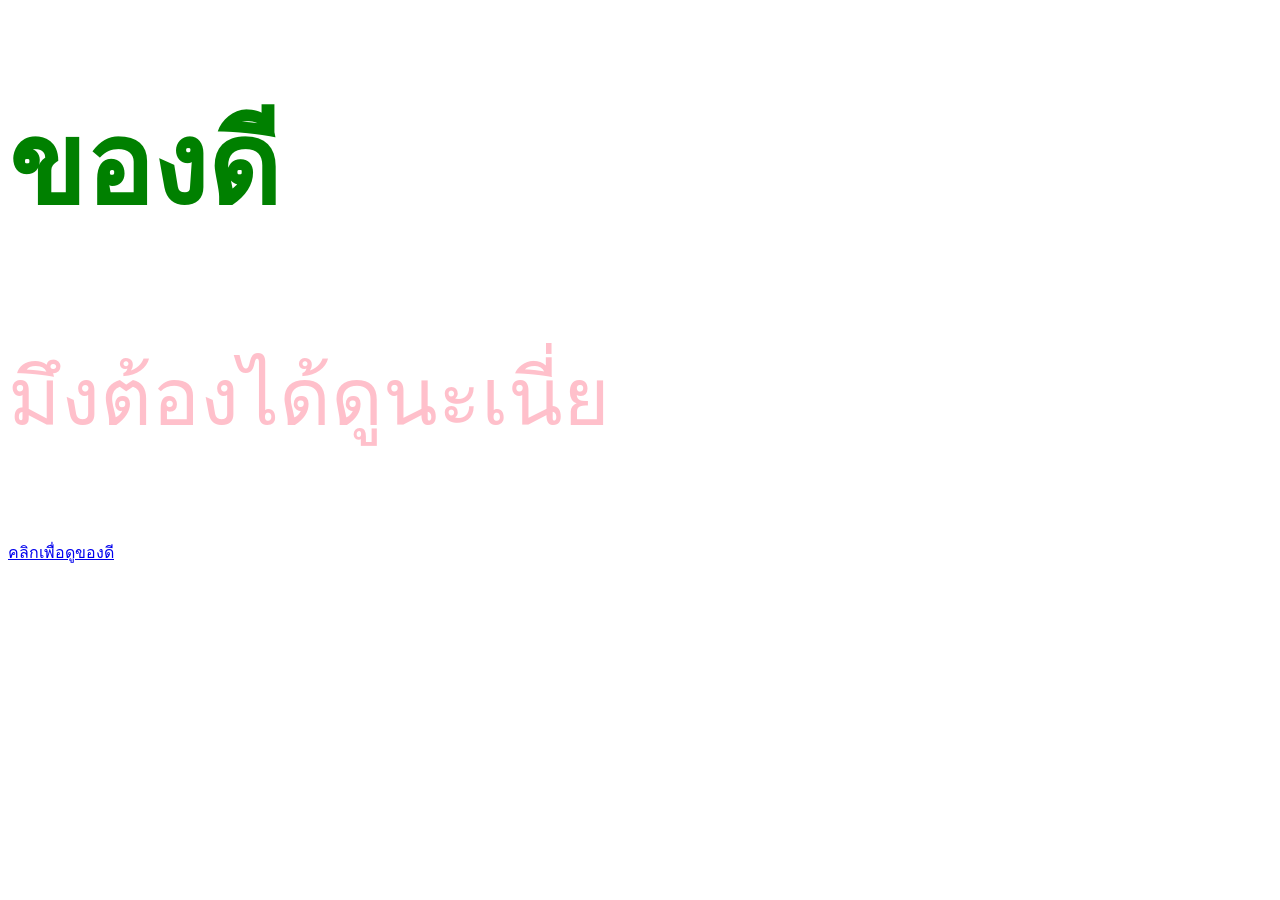
==== index.html @ 65cf85e7 "Add files via upload" ====
<!DOCTYPE html>
<html lang="en">
<head>
    <meta charset="UTF-8">
    <meta name="viewport" content="width=device-width, initial-scale=1.0">
    <link rel="stylesheet" href="style.css">
    <title>ของดี</title>
</head>
<body>
    <h1>ของดี</h1>
    <p>มึงต้องได้ดูนะเนี่ย</p>
    <a href="https://www.youtube.com/watch?v=dQw4w9WgXcQ" target="_blank">คลิกเพื่อดูของดี</a>
</body>
</html>
---- style.css ----
h1 {
    color: green;
    font-size: 7em;
}
p {
    color: pink;
    font-size: 5em;
}
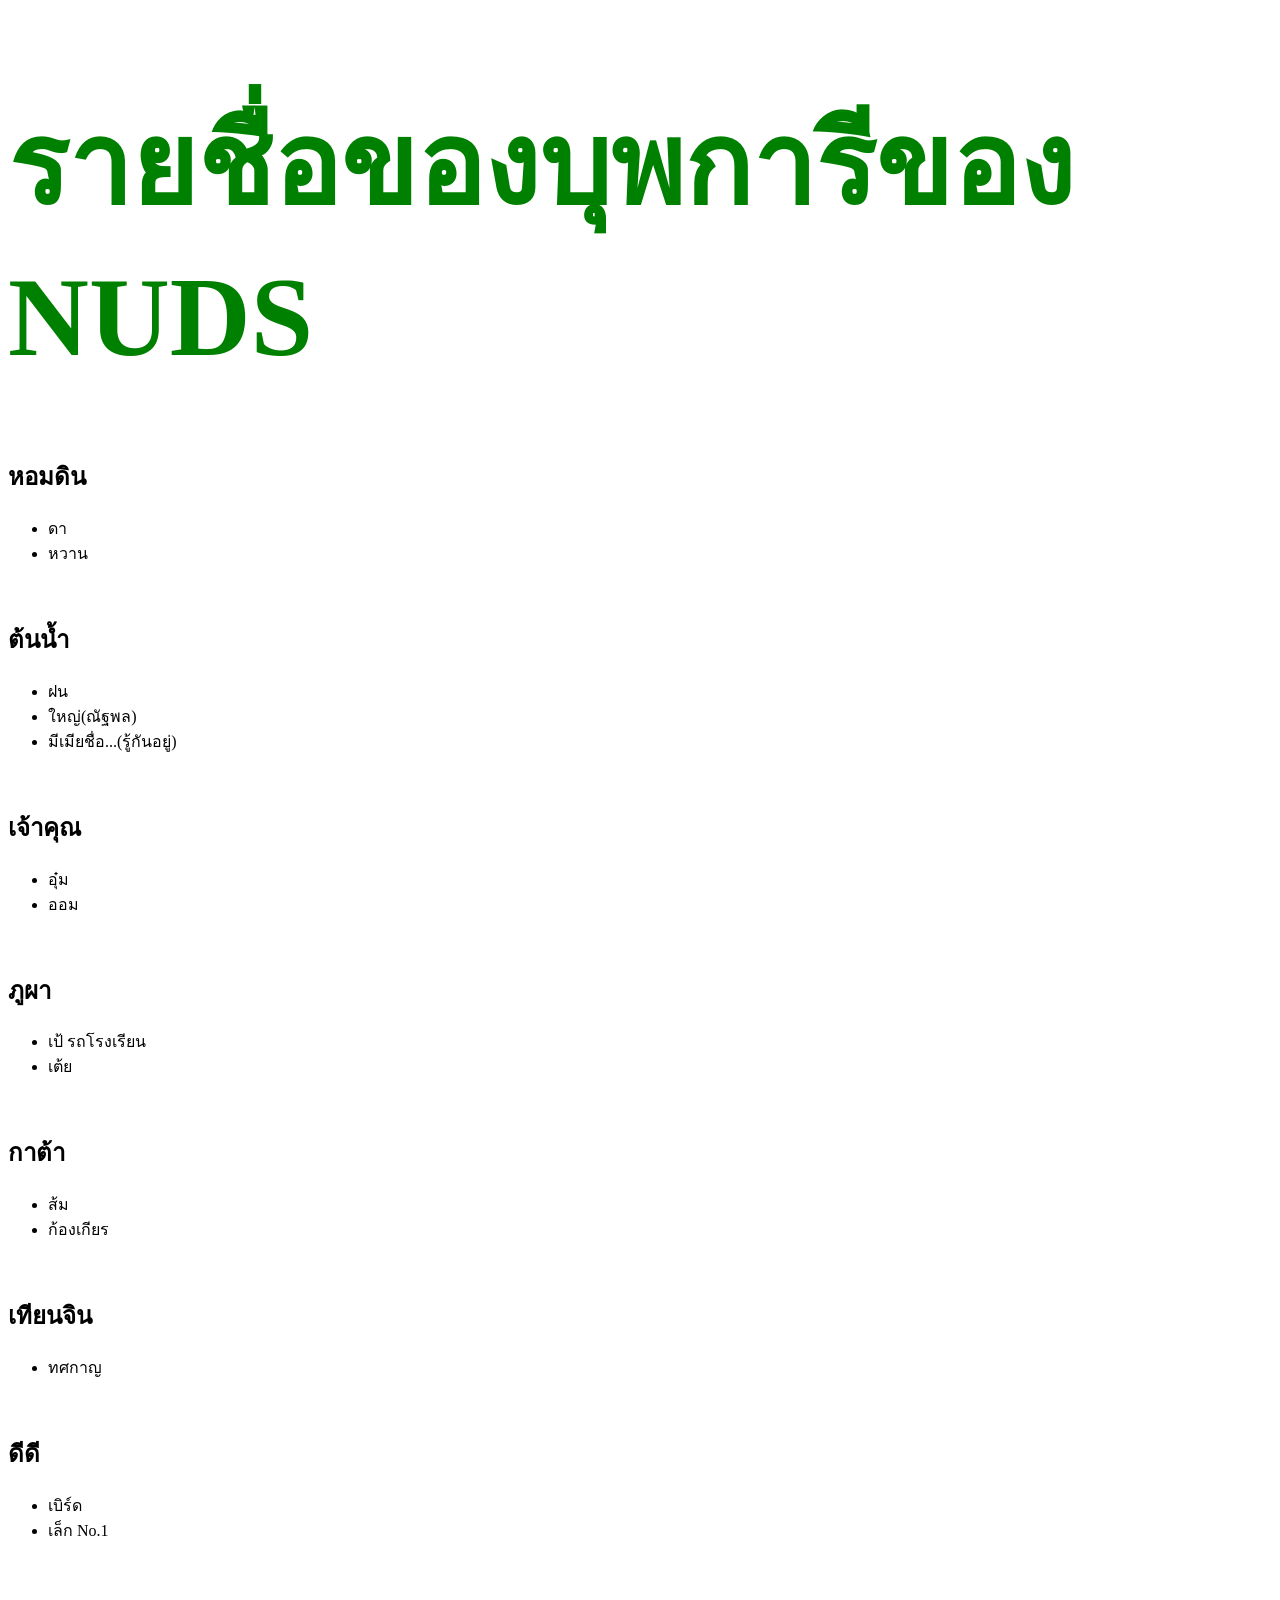
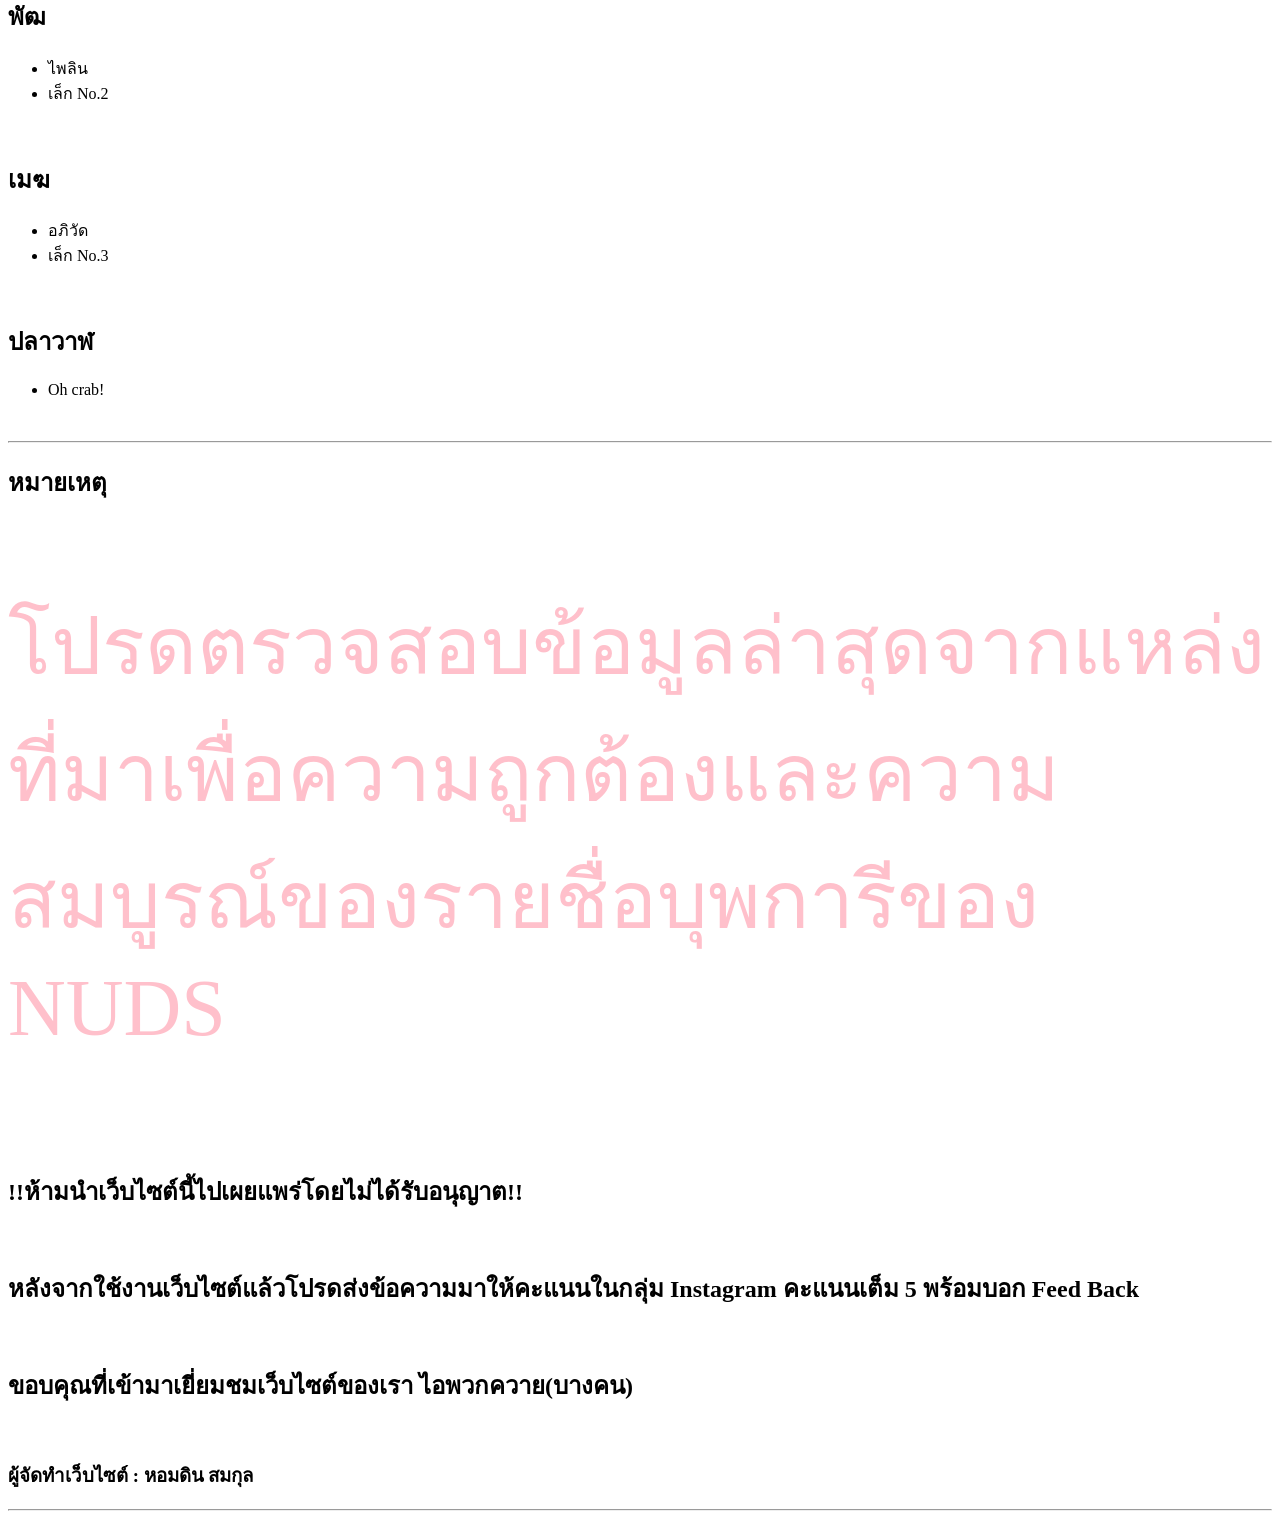
==== commit 2432fc7d: "Parant's names Web by Homdin 2" ====
--- a/index.html
+++ b/index.html
@@ -3,12 +3,158 @@
 <head>
     <meta charset="UTF-8">
     <meta name="viewport" content="width=device-width, initial-scale=1.0">
+    <!-- Stylesheet -->
     <link rel="stylesheet" href="style.css">
-    <title>ของดี</title>
+    <title>รายชื่อบุพการี</title>
 </head>
-<body>
-    <h1>ของดี</h1>
-    <p>มึงต้องได้ดูนะเนี่ย</p>
-    <a href="https://www.youtube.com/watch?v=dQw4w9WgXcQ" target="_blank">คลิกเพื่อดูของดี</a>
-</body>
+    <body>
+    
+        <h1>รายชื่อของบุพการีของ NUDS</h1>
+
+        <h2>หอมดิน</h2>
+        <ul>
+            <li>ดา</li>
+            <li>หวาน</li>
+        </ul>
+        <br/>
+
+        <h2>ต้นน้ำ</h2>
+        <ul>
+            <li>ฝน</li>
+            <li>ใหญ่(ณัฐพล)</li>
+            <li>มีเมียชื่อ...(รู้กันอยู่)</li>
+        </ul>
+        <br/>
+
+        <h2>เจ้าคุณ</h2>
+        <ul>
+            <li>อุ๋ม</li>
+            <li>ออม</li>
+        </ul>
+        <br/>
+
+        <h2>ภูผา</h2>
+        <ul>
+            <li>เป้ รถโรงเรียน</li>
+            <li>เต้ย</li>
+        </ul>
+        <br/>
+
+        <h2>กาต้า</h2>
+        <ul>
+            <li>ส้ม</li>
+            <li>ก้องเกียร</li>
+        </ul>
+        <br/>
+
+        <h2>เทียนจิน</h2>
+        <ul>
+            <li>ทศกาญ</li>
+        </ul>
+        <br/>
+
+        <h2>ดีดี</h2>
+        <ul>
+            <li>เบิร์ด</li>
+            <li>เล็ก No.1</li>
+        </ul>
+        <br/>
+
+        <h2>พัฒ</h2>
+        <ul>
+            <li>ไพลิน</li>
+            <li>เล็ก No.2</li>
+        </ul>
+        <br/>
+
+        <h2>เมฆ</h2>
+        <ul>
+            <li>อภิวัด</li>
+            <li>เล็ก No.3</li>
+        </ul>
+        <br/>
+
+        <h2>ปลาวาฬ</h2>
+        <ul>
+            <li>Oh crab!</li>
+        </ul>
+        <br/>
+
+        <hr/>
+
+        <h2>หมายเหตุ</h2>
+        <p>โปรดตรวจสอบข้อมูลล่าสุดจากแหล่งที่มาเพื่อความถูกต้องและความสมบูรณ์ของรายชื่อบุพการีของ NUDS</p>
+        <br/>
+        <h2>!!ห้ามนำเว็บไซต์นี้ไปเผยแพร่โดยไม่ได้รับอนุญาต!!</h2>
+        <br/>
+        <h2>หลังจากใช้งานเว็บไซต์แล้วโปรดส่งข้อความมาให้คะแนนในกลุ่ม Instagram คะแนนเต็ม 5 พร้อมบอก Feed Back</h2>
+        <br/>
+        <h2>ขอบคุณที่เข้ามาเยี่ยมชมเว็บไซต์ของเรา ไอพวกควาย(บางคน)</h2>
+        <br/>
+        <h3>ผู้จัดทำเว็บไซต์ : หอมดิน สมกุล</h3>
+
+
+
+        <!-- Text Formatting -->
+    <!--<b>Bold Text</b>
+    <strong>Strong Text</strong>
+    <i>Italic Text</i>
+    <em>Emphasized Text</em>
+    <mark>Marked Text</mark>
+    <small>Small Text</small>
+    <del>Deleted Text</del>
+    <ins>Inserted Text</ins>
+    <sub>Subscript Text</sub>
+    <sup>Superscript Text</sup>
+
+    <form action="">
+        <label for="fristname">Frist name :</label>
+        <input type="text" fristName="fristname" placeholder="Enter your Frist Name"> 
+            <br/>
+            <br/>
+        <label for="lastname">Last name :</label>
+        <input type="text" lastName="lastname" placeholder="Enter your Last name"> 
+            <br/>
+            <br/>
+        <label for="email">Email :</label>
+        <input type="email" Email="Email" placeholder="Enter your Email">
+            <br/>
+            <br/>
+        <input type="button" value="Click for Rain">-->
+
+        <!-- Input Types 
+        <input type="button">
+        <input type="checkbox">
+        <input type="color">
+        <input type="date">
+        <input type="datetime-local">
+        <input type="email">
+        <input type="file">
+        <input type="hidden">
+        <input type="image">
+        <input type="month" value="your mom died">
+        <input type="number">
+        <input type="password">
+        <input type="radio">
+        <input type="radio">
+        <input type="radio">
+        <input type="radio">
+        <input type="radio">
+        <input type="radio">
+        <input type="radio">
+        <input type="radio">
+        <input type="range">
+        <input type="reset" value="กดพ่องตาย">
+        <input type="search">
+        <input type="submit">
+        <input type="tel">
+        <input type="text">
+        <input type="time">
+        <input type="url">
+        <input type="week"> <br/>-->
+
+        <hr/>
+    </form>
+
+    </body>
 </html>
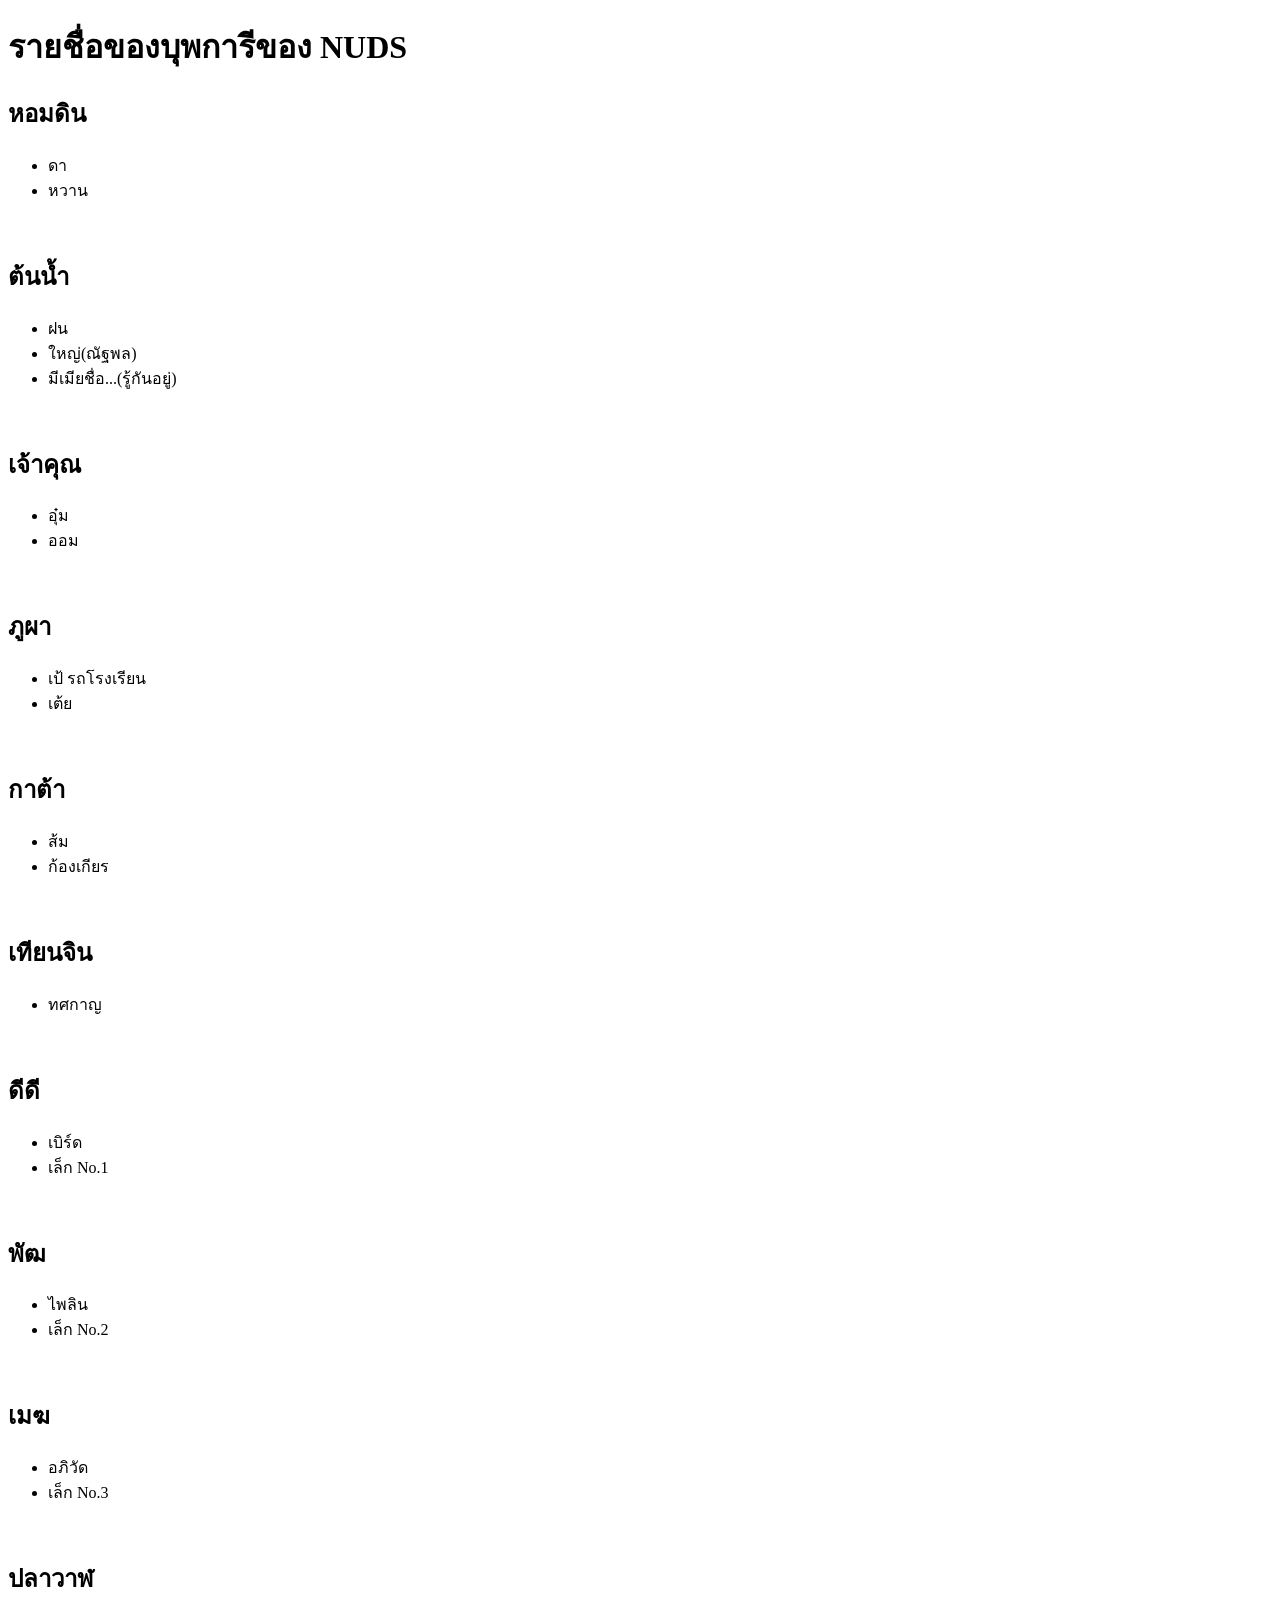
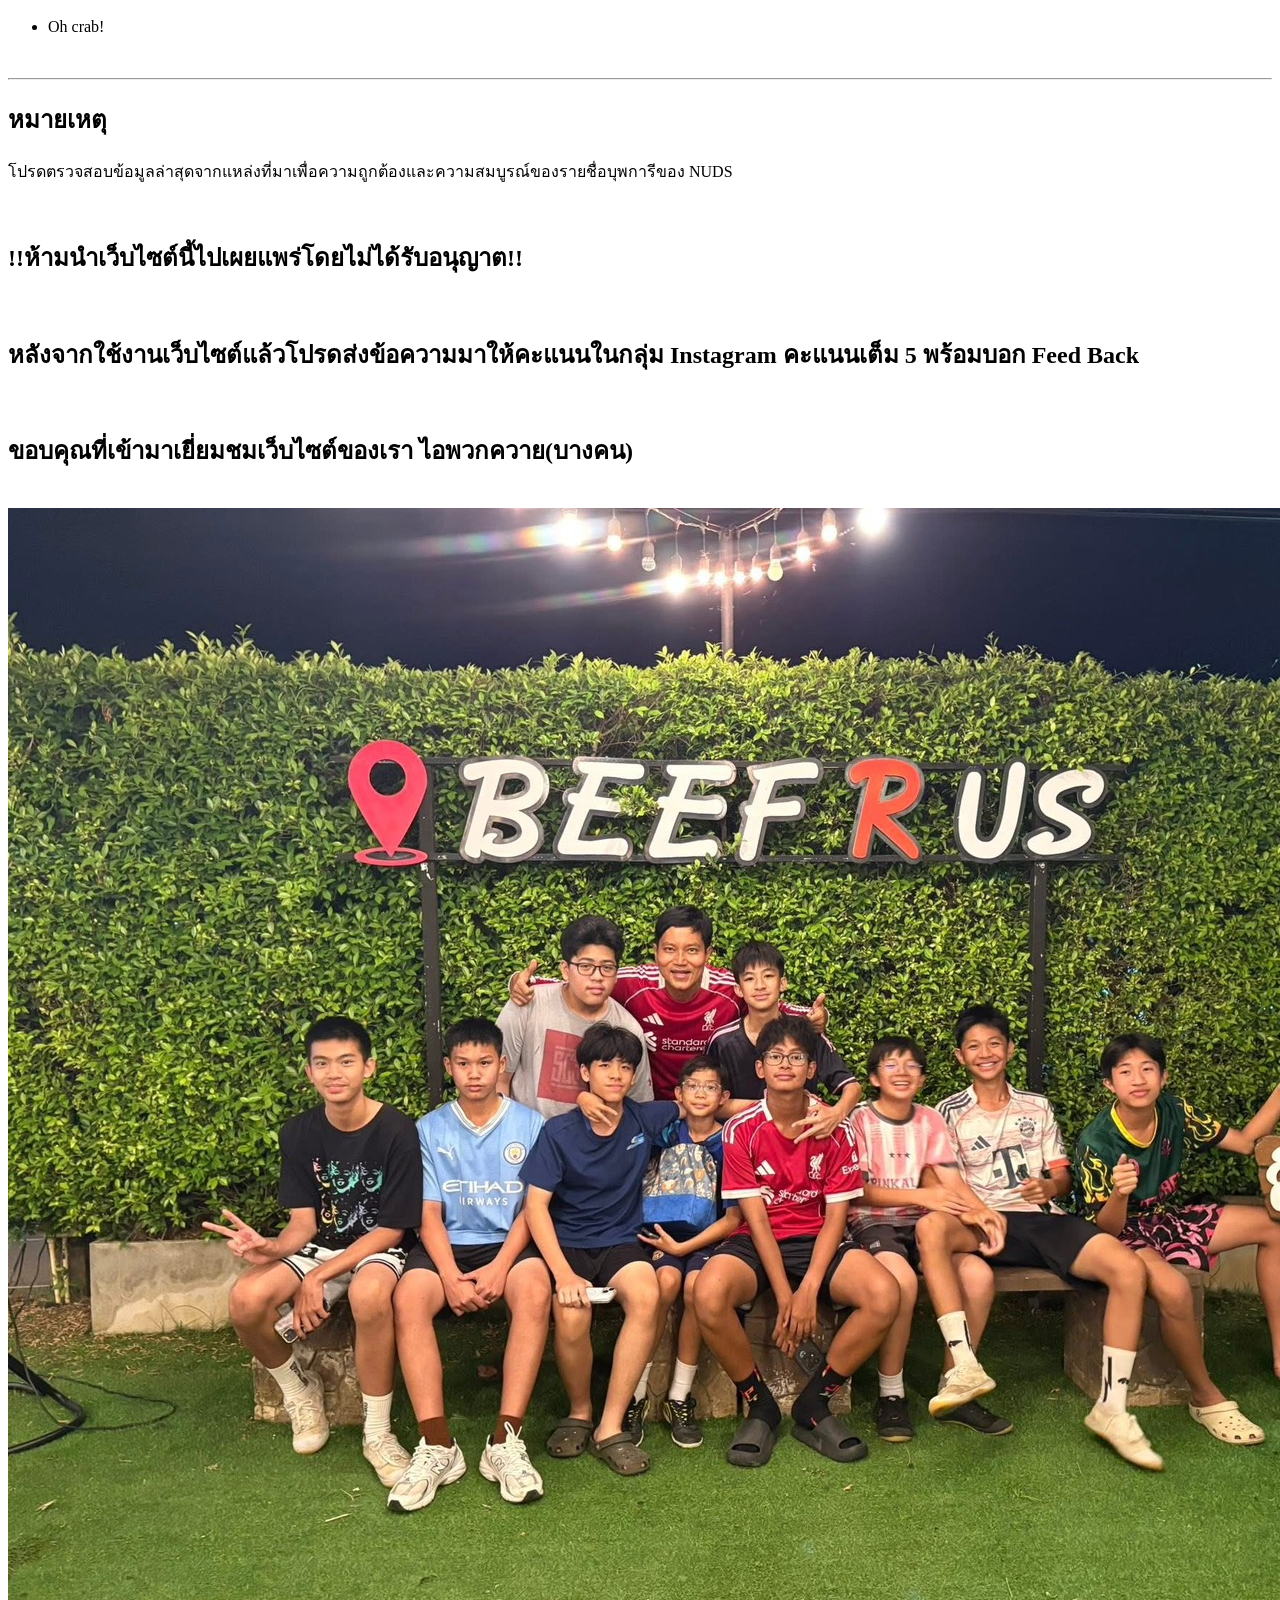
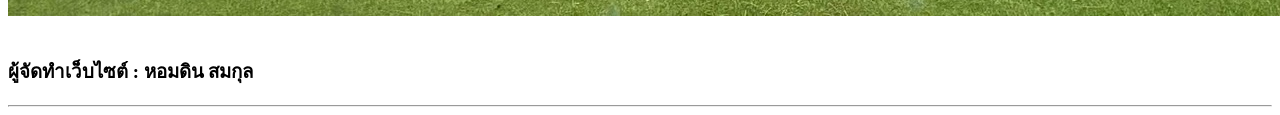
==== commit cf64ea39: "Add Photo" ====
--- a/index.html
+++ b/index.html
@@ -91,6 +91,10 @@
         <br/>
         <h2>ขอบคุณที่เข้ามาเยี่ยมชมเว็บไซต์ของเรา ไอพวกควาย(บางคน)</h2>
         <br/>
+        <img src="img/2770.jpg" alt="">
+        <br/>
+        <br/>
+
         <h3>ผู้จัดทำเว็บไซต์ : หอมดิน สมกุล</h3>
 
 
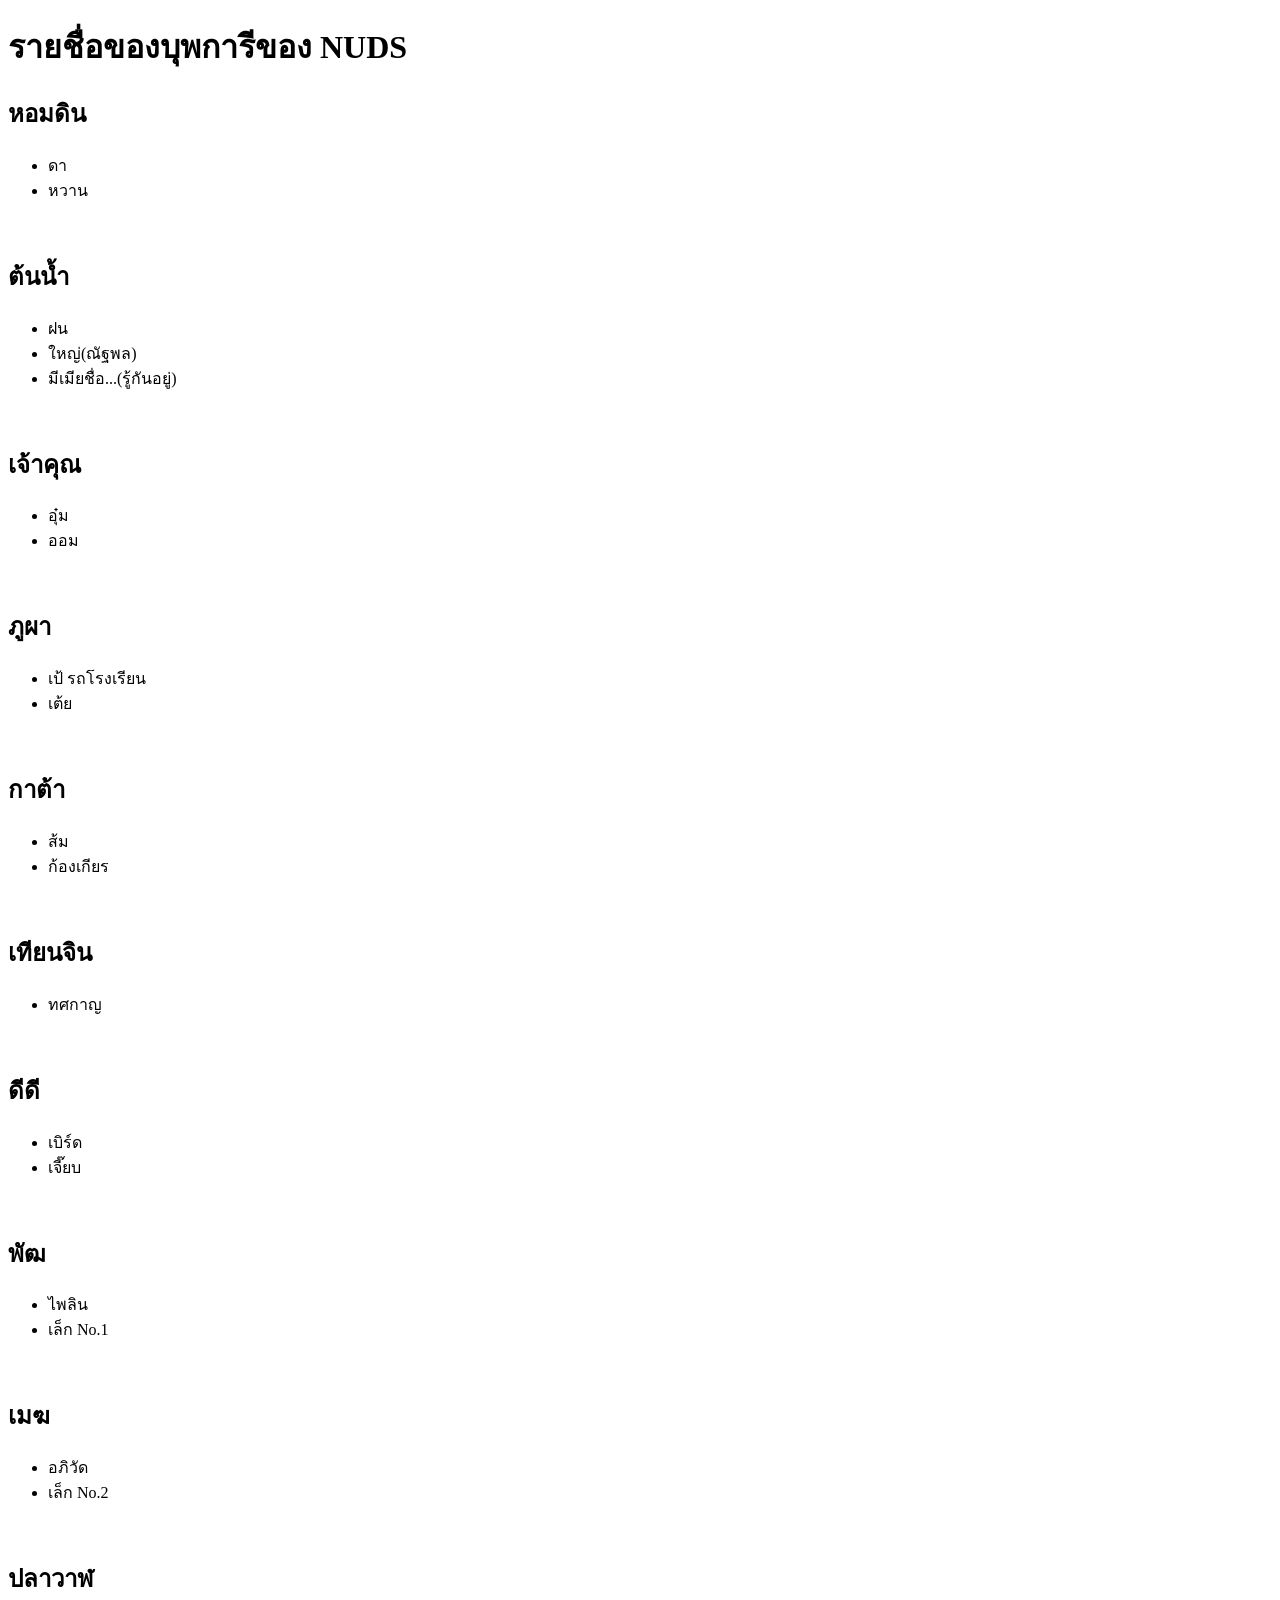
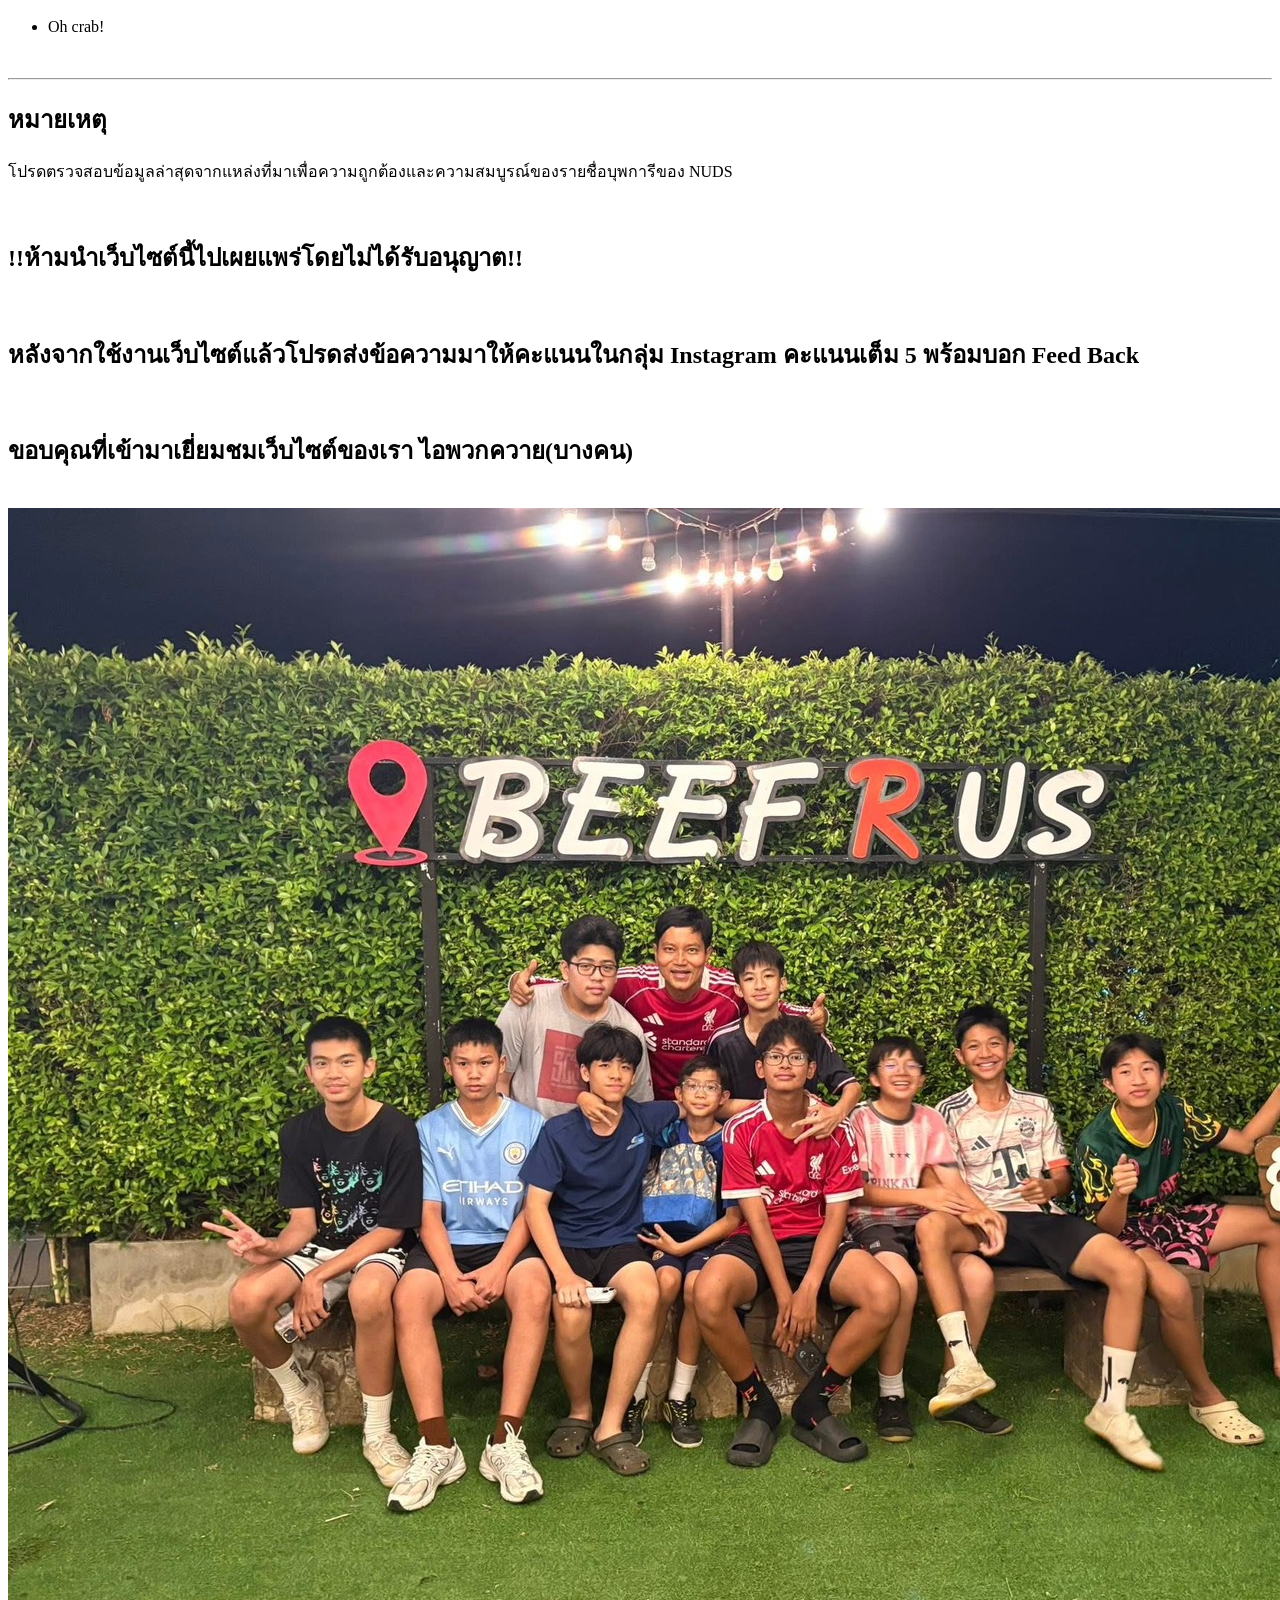
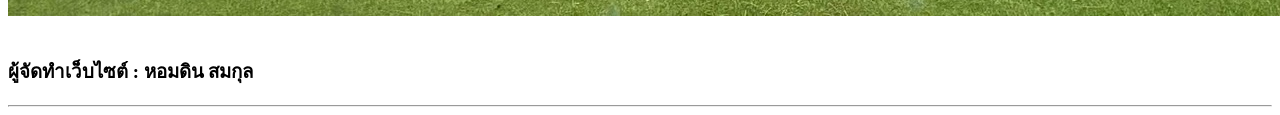
==== commit cfe594e1: "Update Name" ====
--- a/index.html
+++ b/index.html
@@ -56,21 +56,21 @@
         <h2>ดีดี</h2>
         <ul>
             <li>เบิร์ด</li>
-            <li>เล็ก No.1</li>
+            <li>เจี๊ยบ</li>
         </ul>
         <br/>
 
         <h2>พัฒ</h2>
         <ul>
             <li>ไพลิน</li>
-            <li>เล็ก No.2</li>
+            <li>เล็ก No.1</li>
         </ul>
         <br/>
 
         <h2>เมฆ</h2>
         <ul>
             <li>อภิวัด</li>
-            <li>เล็ก No.3</li>
+            <li>เล็ก No.2</li>
         </ul>
         <br/>
 
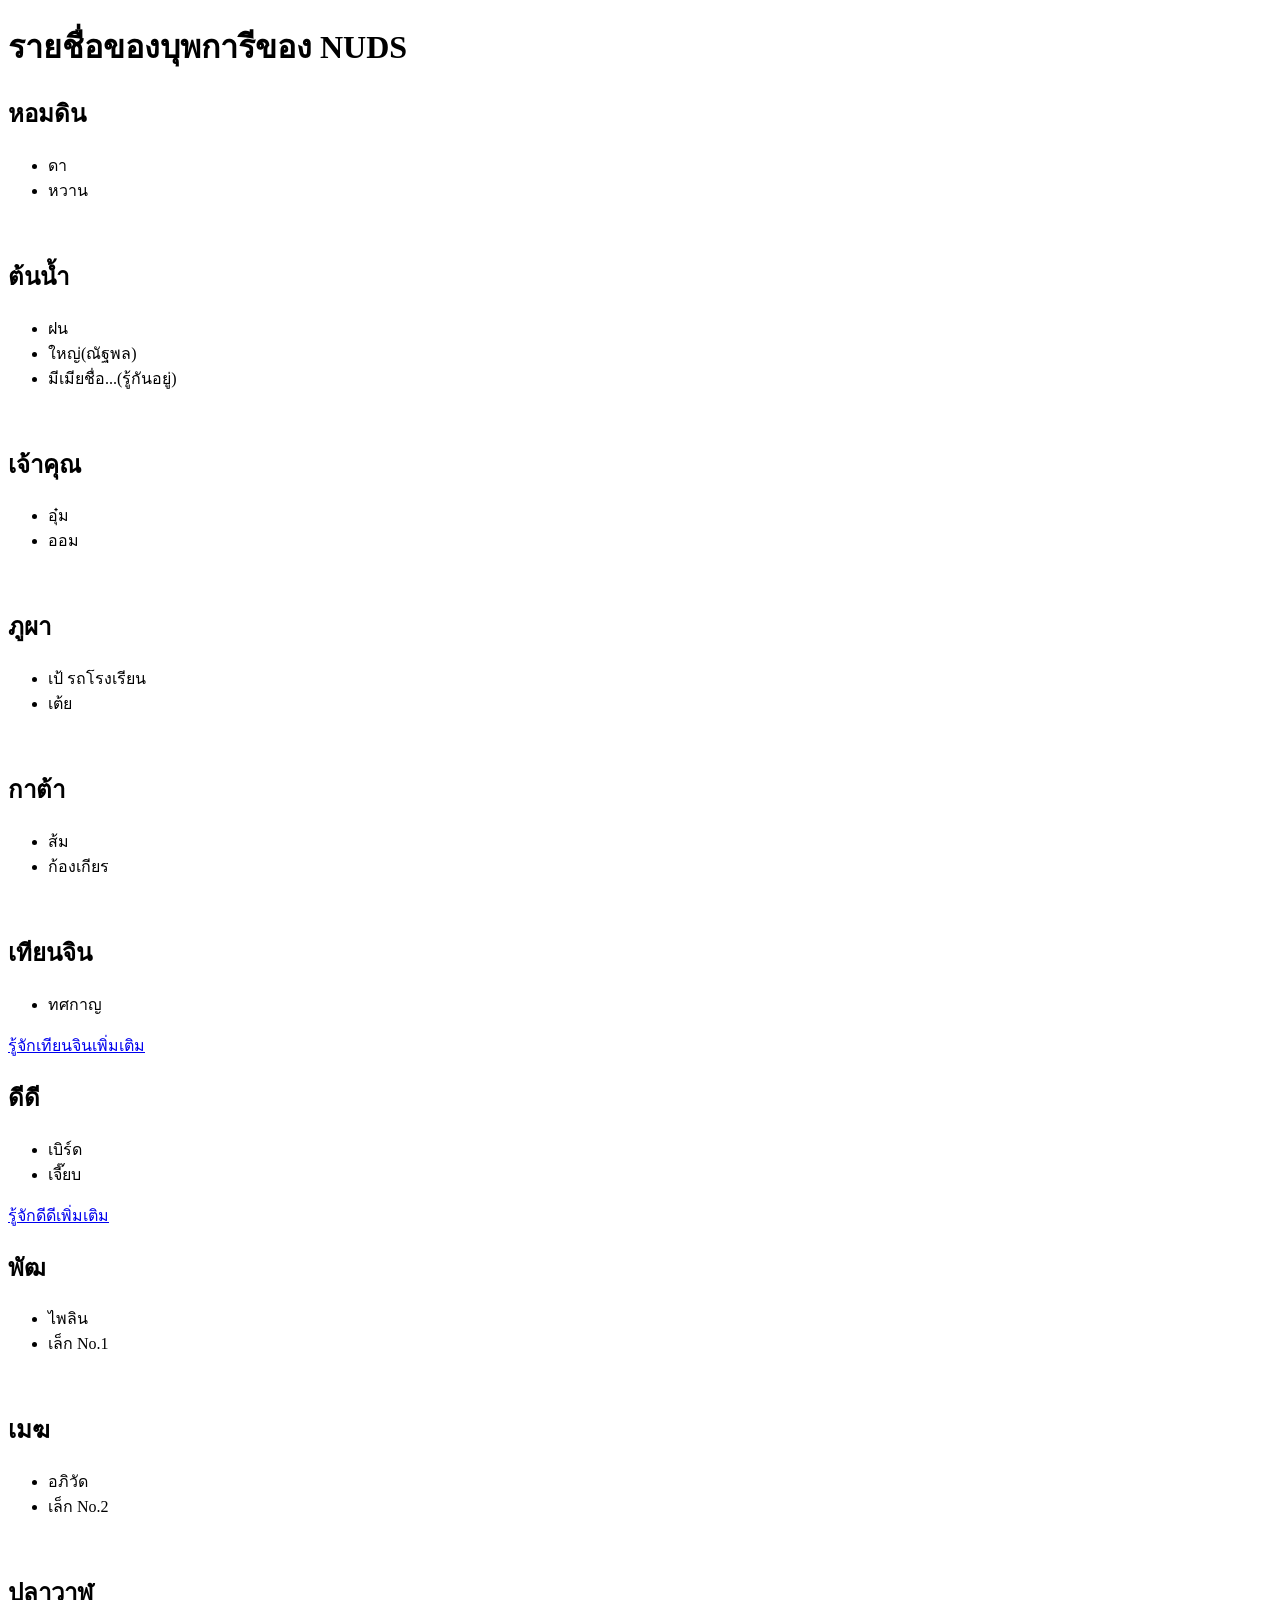
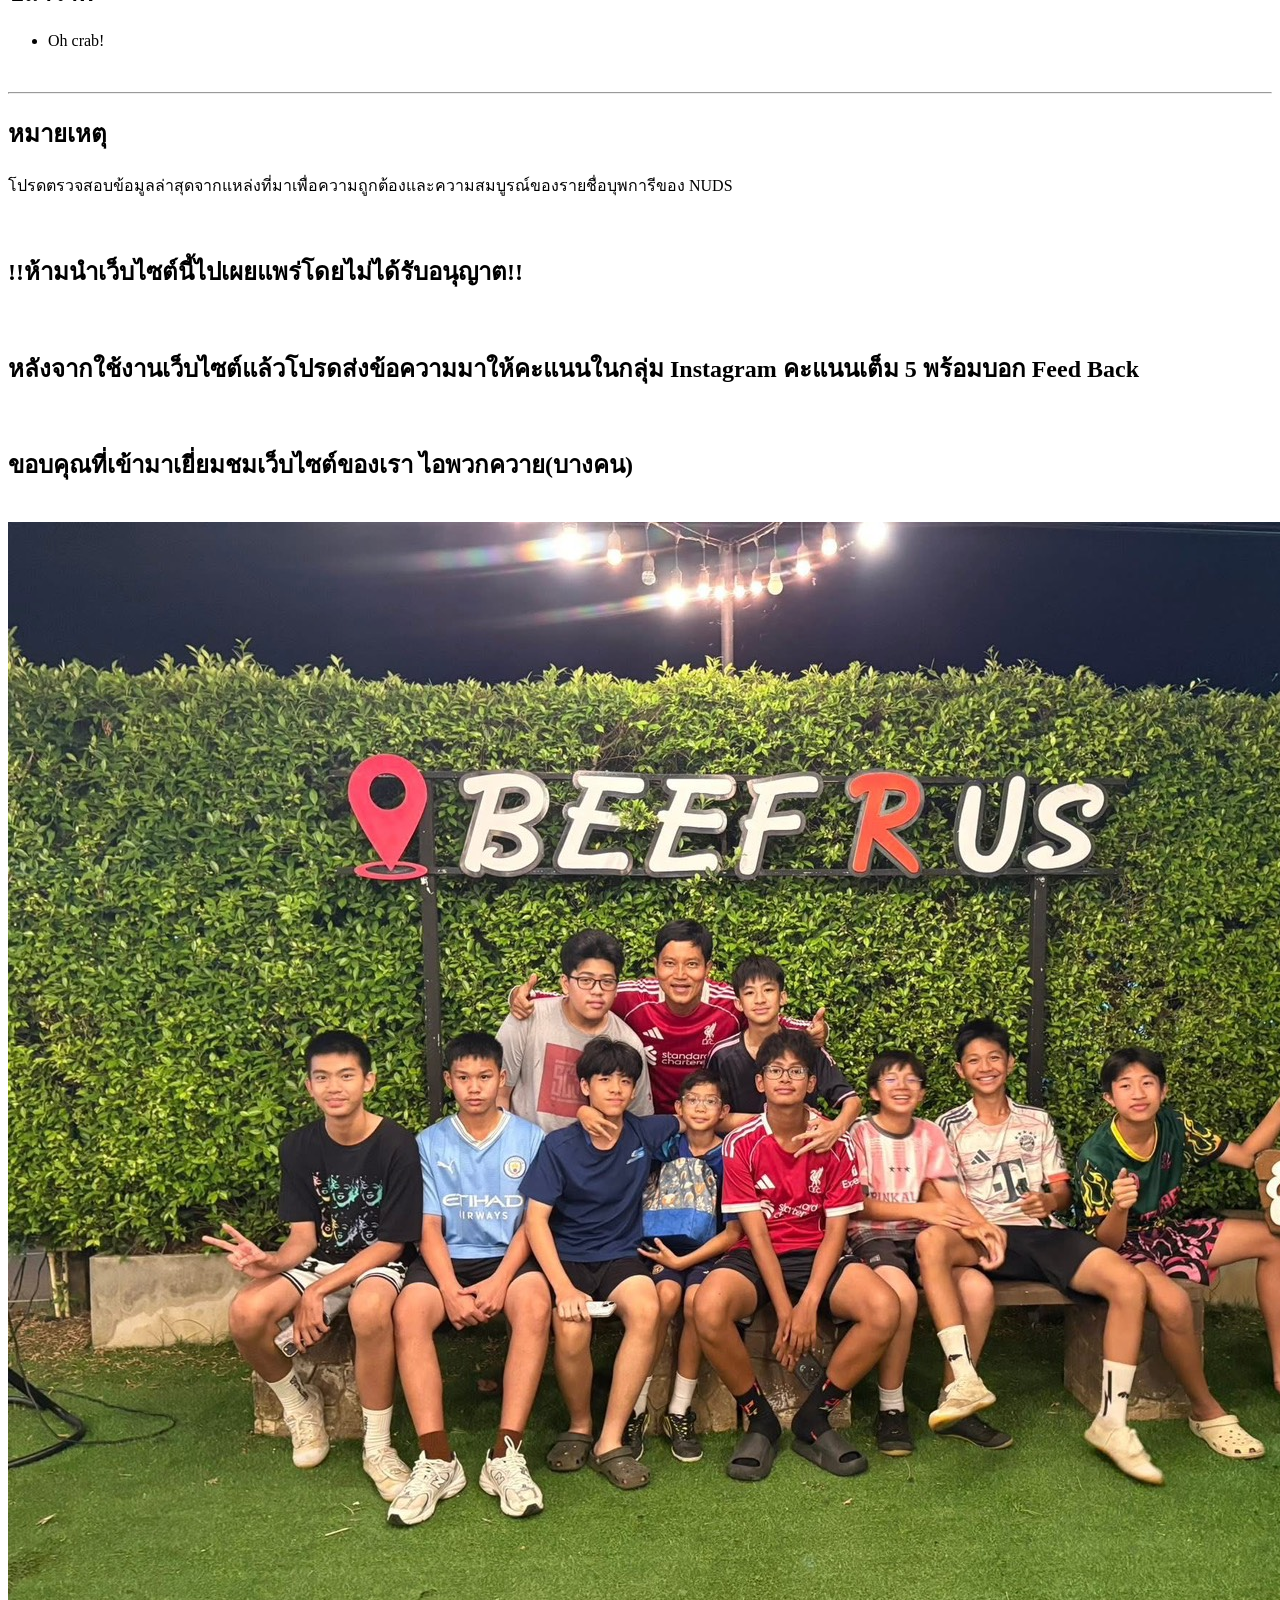
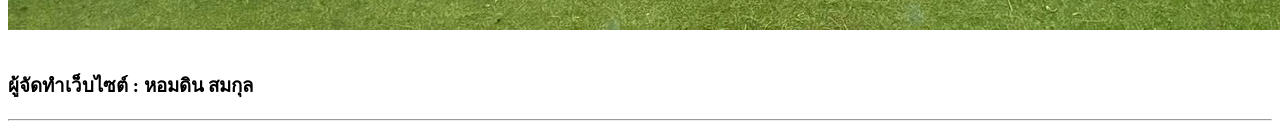
==== commit eedb3e07: "Web with dd and tian information" ====
--- a/index.html
+++ b/index.html
@@ -51,6 +51,7 @@
         <ul>
             <li>ทศกาญ</li>
         </ul>
+        <a href="./Tianjin.html">รู้จักเทียนจินเพิ่มเติม</a>
         <br/>
 
         <h2>ดีดี</h2>
@@ -58,6 +59,7 @@
             <li>เบิร์ด</li>
             <li>เจี๊ยบ</li>
         </ul>
+        <a href="./deedee.html">รู้จักดีดีเพิ่มเติม</a>
         <br/>
 
         <h2>พัฒ</h2>
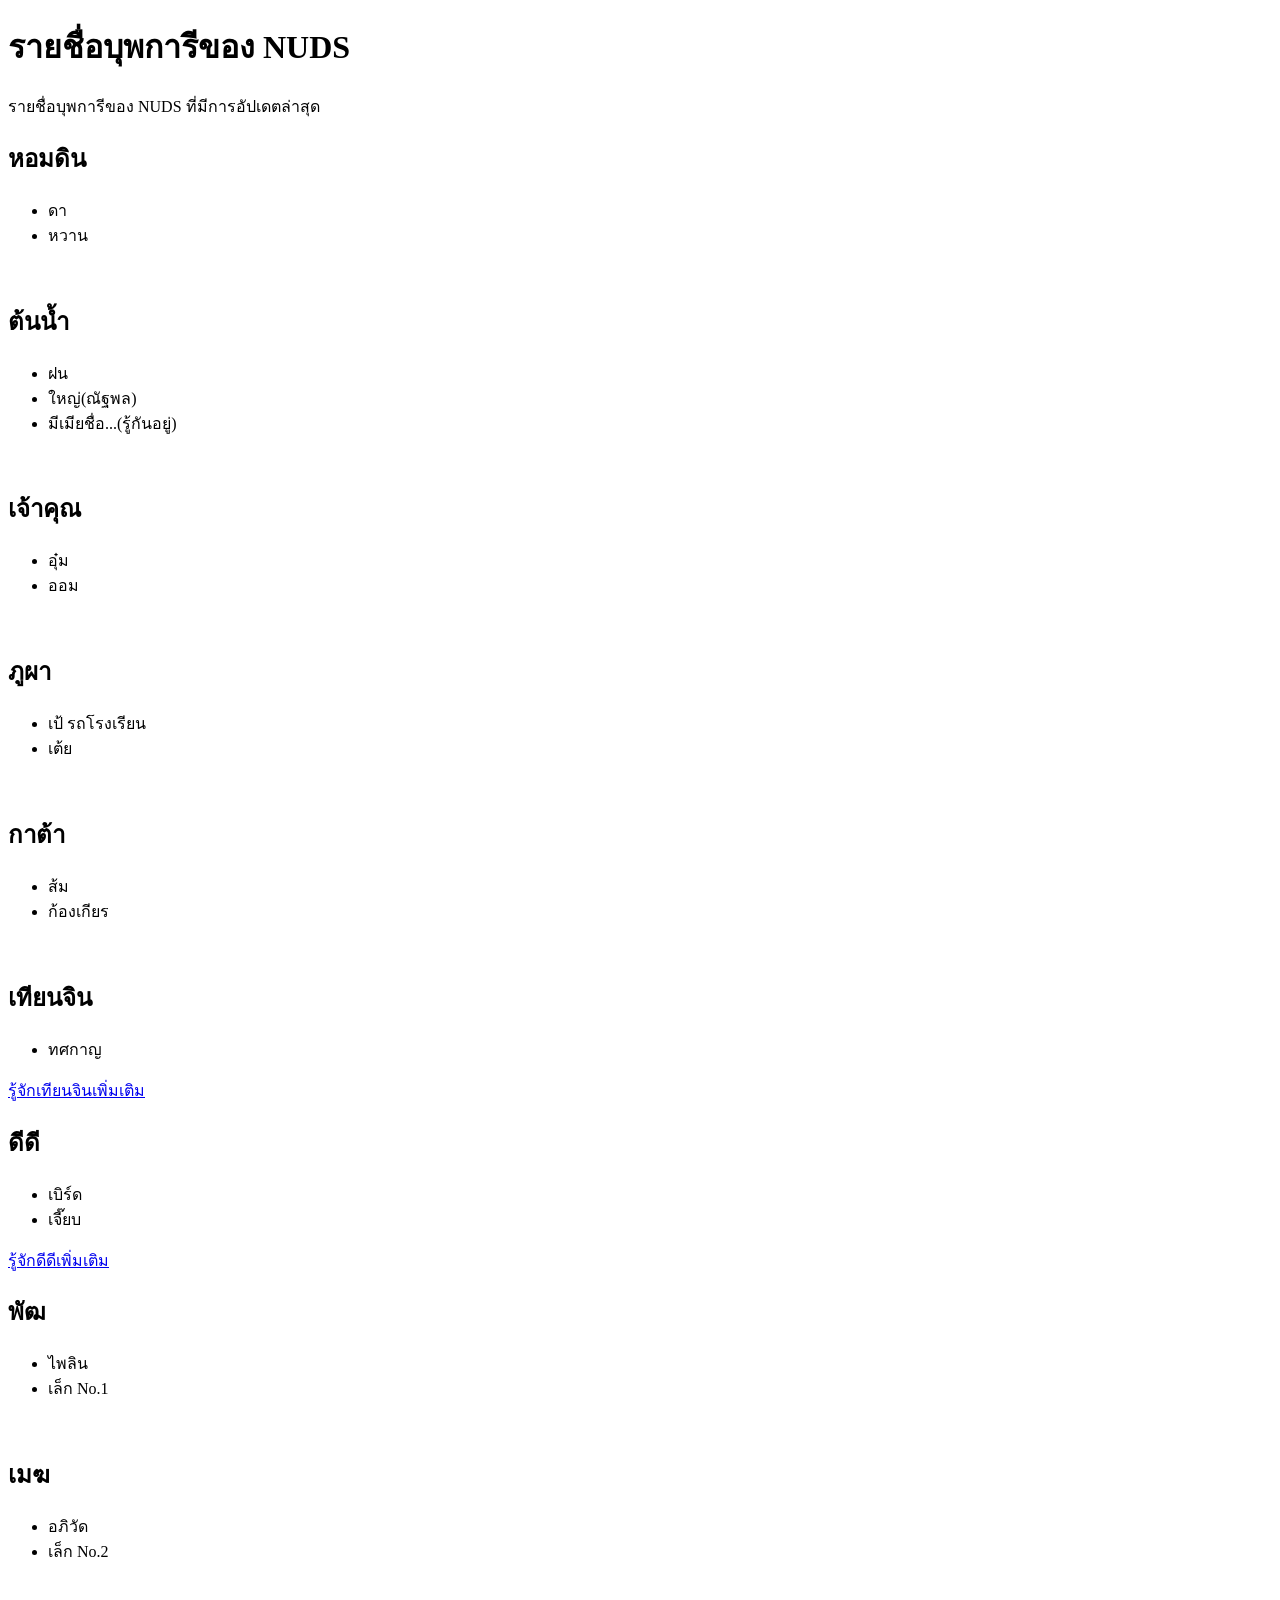
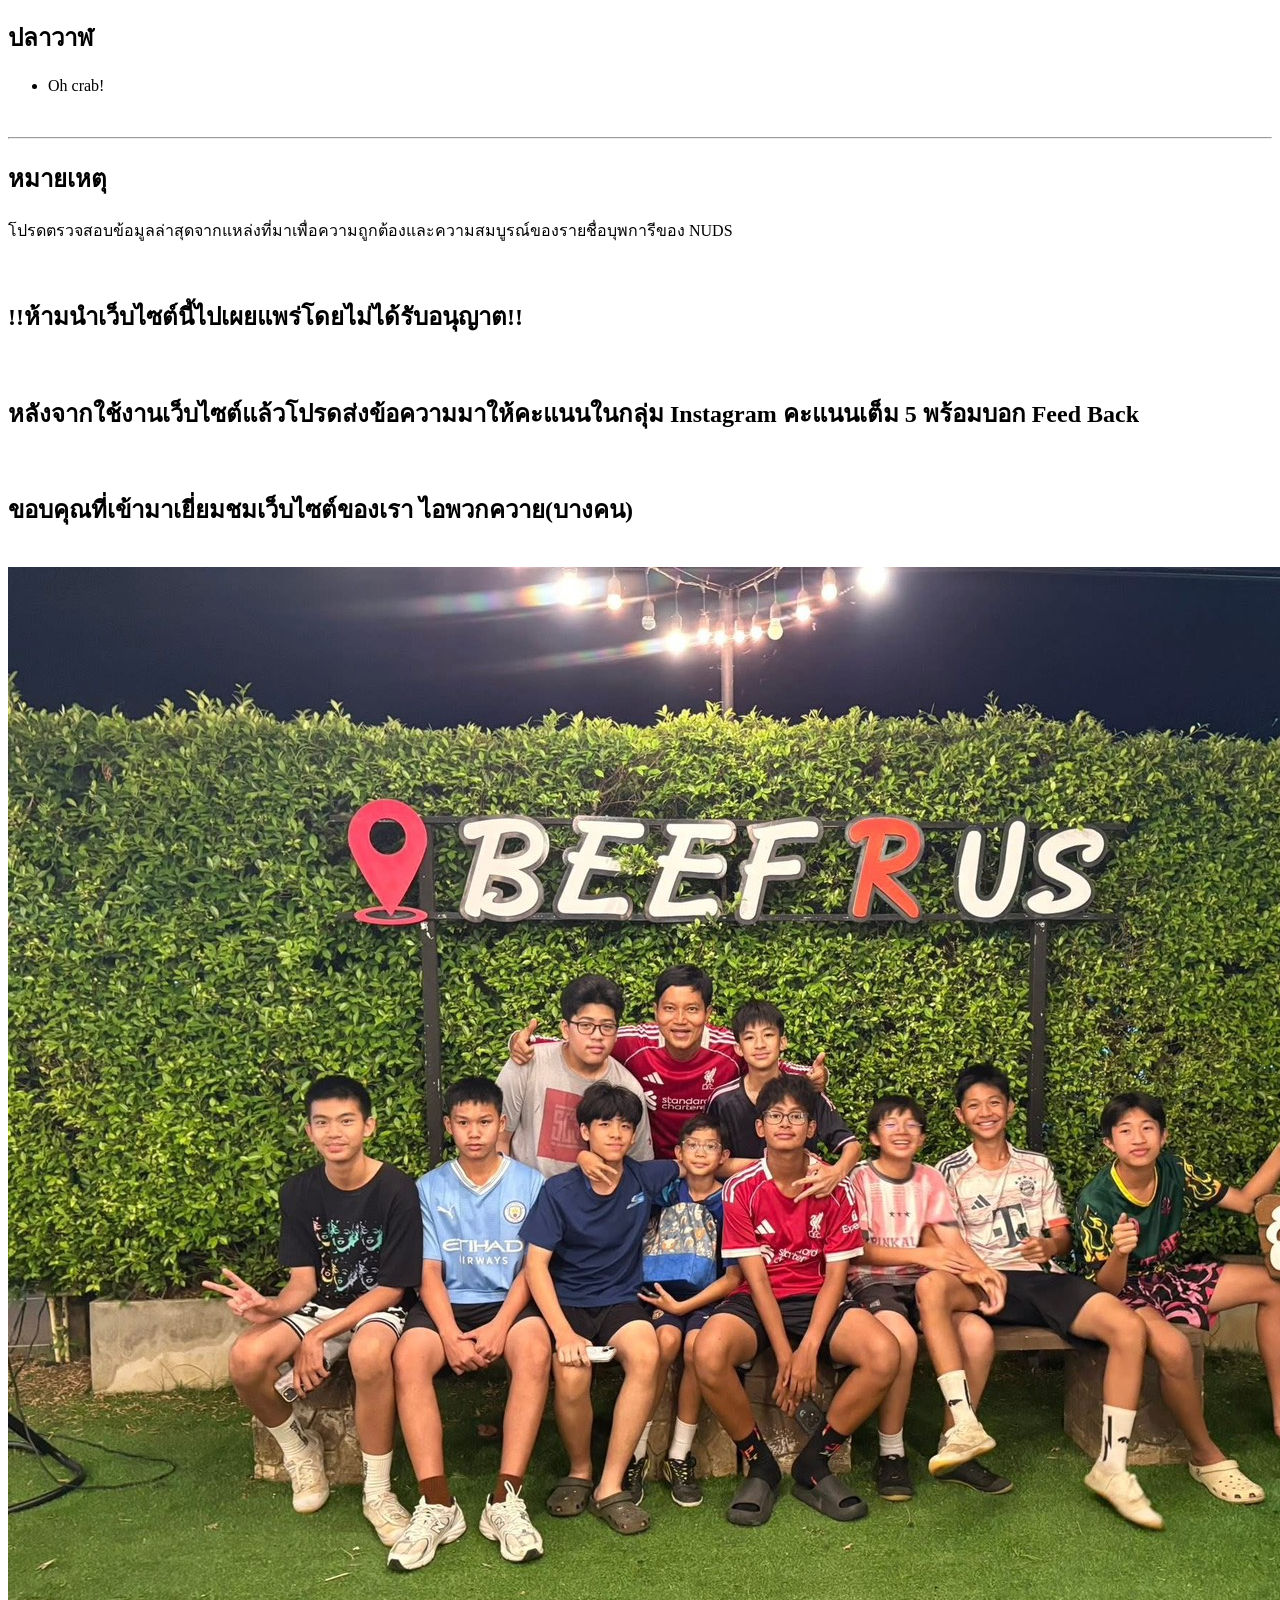
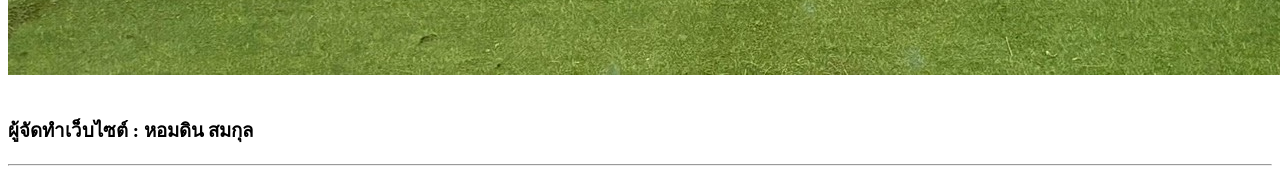
==== commit 5e02606a: "Add div" ====
--- a/index.html
+++ b/index.html
@@ -8,97 +8,119 @@
     <title>รายชื่อบุพการี</title>
 </head>
     <body>
-    
-        <h1>รายชื่อของบุพการีของ NUDS</h1>
+        <div class="header">
+            <h1>รายชื่อบุพการีของ NUDS</h1>
+            <p>รายชื่อบุพการีของ NUDS ที่มีการอัปเดตล่าสุด</p>
+        </div>
+        <div class="Homdin">
+            <h2>หอมดิน</h2>
+            <ul>
+                <li>ดา</li>
+                <li>หวาน</li>
+            </ul>
+            <br/>
+        </div>
 
-        <h2>หอมดิน</h2>
-        <ul>
-            <li>ดา</li>
-            <li>หวาน</li>
-        </ul>
-        <br/>
+        <div class="Tonnam">
+            <h2>ต้นน้ำ</h2>
+            <ul>
+                <li>ฝน</li>
+                <li>ใหญ่(ณัฐพล)</li>
+                <li>มีเมียชื่อ...(รู้กันอยู่)</li>
+            </ul>
+            <br/>
+        </div>
 
-        <h2>ต้นน้ำ</h2>
-        <ul>
-            <li>ฝน</li>
-            <li>ใหญ่(ณัฐพล)</li>
-            <li>มีเมียชื่อ...(รู้กันอยู่)</li>
-        </ul>
-        <br/>
+        <div class="JaoKun">
+            <h2>เจ้าคุณ</h2>
+            <ul>
+                <li>อุ๋ม</li>
+                <li>ออม</li>
+            </ul>
+            <br/>
+        </div>
 
-        <h2>เจ้าคุณ</h2>
-        <ul>
-            <li>อุ๋ม</li>
-            <li>ออม</li>
-        </ul>
-        <br/>
+        <div class="Phupha">
+            <h2>ภูผา</h2>
+            <ul>
+                <li>เป้ รถโรงเรียน</li>
+                <li>เต้ย</li>
+            </ul>
+            <br/>
+        </div>
 
-        <h2>ภูผา</h2>
-        <ul>
-            <li>เป้ รถโรงเรียน</li>
-            <li>เต้ย</li>
-        </ul>
-        <br/>
+        <div class="Katar">
+            <h2>กาต้า</h2>
+            <ul>
+                <li>ส้ม</li>
+                <li>ก้องเกียร</li>
+            </ul>
+            <br/>
+        </div>
 
-        <h2>กาต้า</h2>
-        <ul>
-            <li>ส้ม</li>
-            <li>ก้องเกียร</li>
-        </ul>
-        <br/>
+        <div class="Tianjin">
+            <h2>เทียนจิน</h2>
+            <ul>
+                <li>ทศกาญ</li>
+            </ul>
+            <a href="./Tianjin.html">รู้จักเทียนจินเพิ่มเติม</a>
+            <br/>
+        </div>
 
-        <h2>เทียนจิน</h2>
-        <ul>
-            <li>ทศกาญ</li>
-        </ul>
-        <a href="./Tianjin.html">รู้จักเทียนจินเพิ่มเติม</a>
-        <br/>
+        <div class="Dedee">
+            <h2>ดีดี</h2>
+            <ul>
+                <li>เบิร์ด</li>
+                <li>เจี๊ยบ</li>
+            </ul>
+            <a href="./deedee.html">รู้จักดีดีเพิ่มเติม</a>
+            <br/>
+        </div>
 
-        <h2>ดีดี</h2>
-        <ul>
-            <li>เบิร์ด</li>
-            <li>เจี๊ยบ</li>
-        </ul>
-        <a href="./deedee.html">รู้จักดีดีเพิ่มเติม</a>
-        <br/>
+        <div class="Patt">
+            <h2>พัฒ</h2>
+            <ul>
+                <li>ไพลิน</li>
+                <li>เล็ก No.1</li>
+            </ul>
+            <br/>
+        </div>
 
-        <h2>พัฒ</h2>
-        <ul>
-            <li>ไพลิน</li>
-            <li>เล็ก No.1</li>
-        </ul>
-        <br/>
+        <div class="Meak">
+            <h2>เมฆ</h2>
+            <ul>
+                <li>อภิวัด</li>
+                <li>เล็ก No.2</li>
+            </ul>
+            <br/>
+        </div>
 
-        <h2>เมฆ</h2>
-        <ul>
-            <li>อภิวัด</li>
-            <li>เล็ก No.2</li>
-        </ul>
-        <br/>
-
-        <h2>ปลาวาฬ</h2>
-        <ul>
-            <li>Oh crab!</li>
-        </ul>
-        <br/>
+        <div class="Whale">
+            <h2>ปลาวาฬ</h2>
+            <ul>
+                <li>Oh crab!</li>
+            </ul>
+            <br/>
+        </div>
 
         <hr/>
 
-        <h2>หมายเหตุ</h2>
-        <p>โปรดตรวจสอบข้อมูลล่าสุดจากแหล่งที่มาเพื่อความถูกต้องและความสมบูรณ์ของรายชื่อบุพการีของ NUDS</p>
-        <br/>
-        <h2>!!ห้ามนำเว็บไซต์นี้ไปเผยแพร่โดยไม่ได้รับอนุญาต!!</h2>
-        <br/>
-        <h2>หลังจากใช้งานเว็บไซต์แล้วโปรดส่งข้อความมาให้คะแนนในกลุ่ม Instagram คะแนนเต็ม 5 พร้อมบอก Feed Back</h2>
-        <br/>
-        <h2>ขอบคุณที่เข้ามาเยี่ยมชมเว็บไซต์ของเรา ไอพวกควาย(บางคน)</h2>
-        <br/>
-        <img src="img/2770.jpg" alt="">
-        <br/>
-        <br/>
+        <div class="footer">
+            <h2>หมายเหตุ</h2>
+            <p>โปรดตรวจสอบข้อมูลล่าสุดจากแหล่งที่มาเพื่อความถูกต้องและความสมบูรณ์ของรายชื่อบุพการีของ NUDS</p>
+                <br/>
+            <h2>!!ห้ามนำเว็บไซต์นี้ไปเผยแพร่โดยไม่ได้รับอนุญาต!!</h2>
+                <br/>
+            <h2>หลังจากใช้งานเว็บไซต์แล้วโปรดส่งข้อความมาให้คะแนนในกลุ่ม Instagram คะแนนเต็ม 5 พร้อมบอก Feed Back</h2>
+                <br/>
+            <h2>ขอบคุณที่เข้ามาเยี่ยมชมเว็บไซต์ของเรา ไอพวกควาย(บางคน)</h2>
+                <br/>
+            <img src="img/2770.jpg" alt="">
+                <br/>
+                <br/>
 
-        <h3>ผู้จัดทำเว็บไซต์ : หอมดิน สมกุล</h3>
-
+            <h3>ผู้จัดทำเว็บไซต์ : หอมดิน สมกุล</h3>
+        </div>
 
 
         <!-- Text Formatting -->
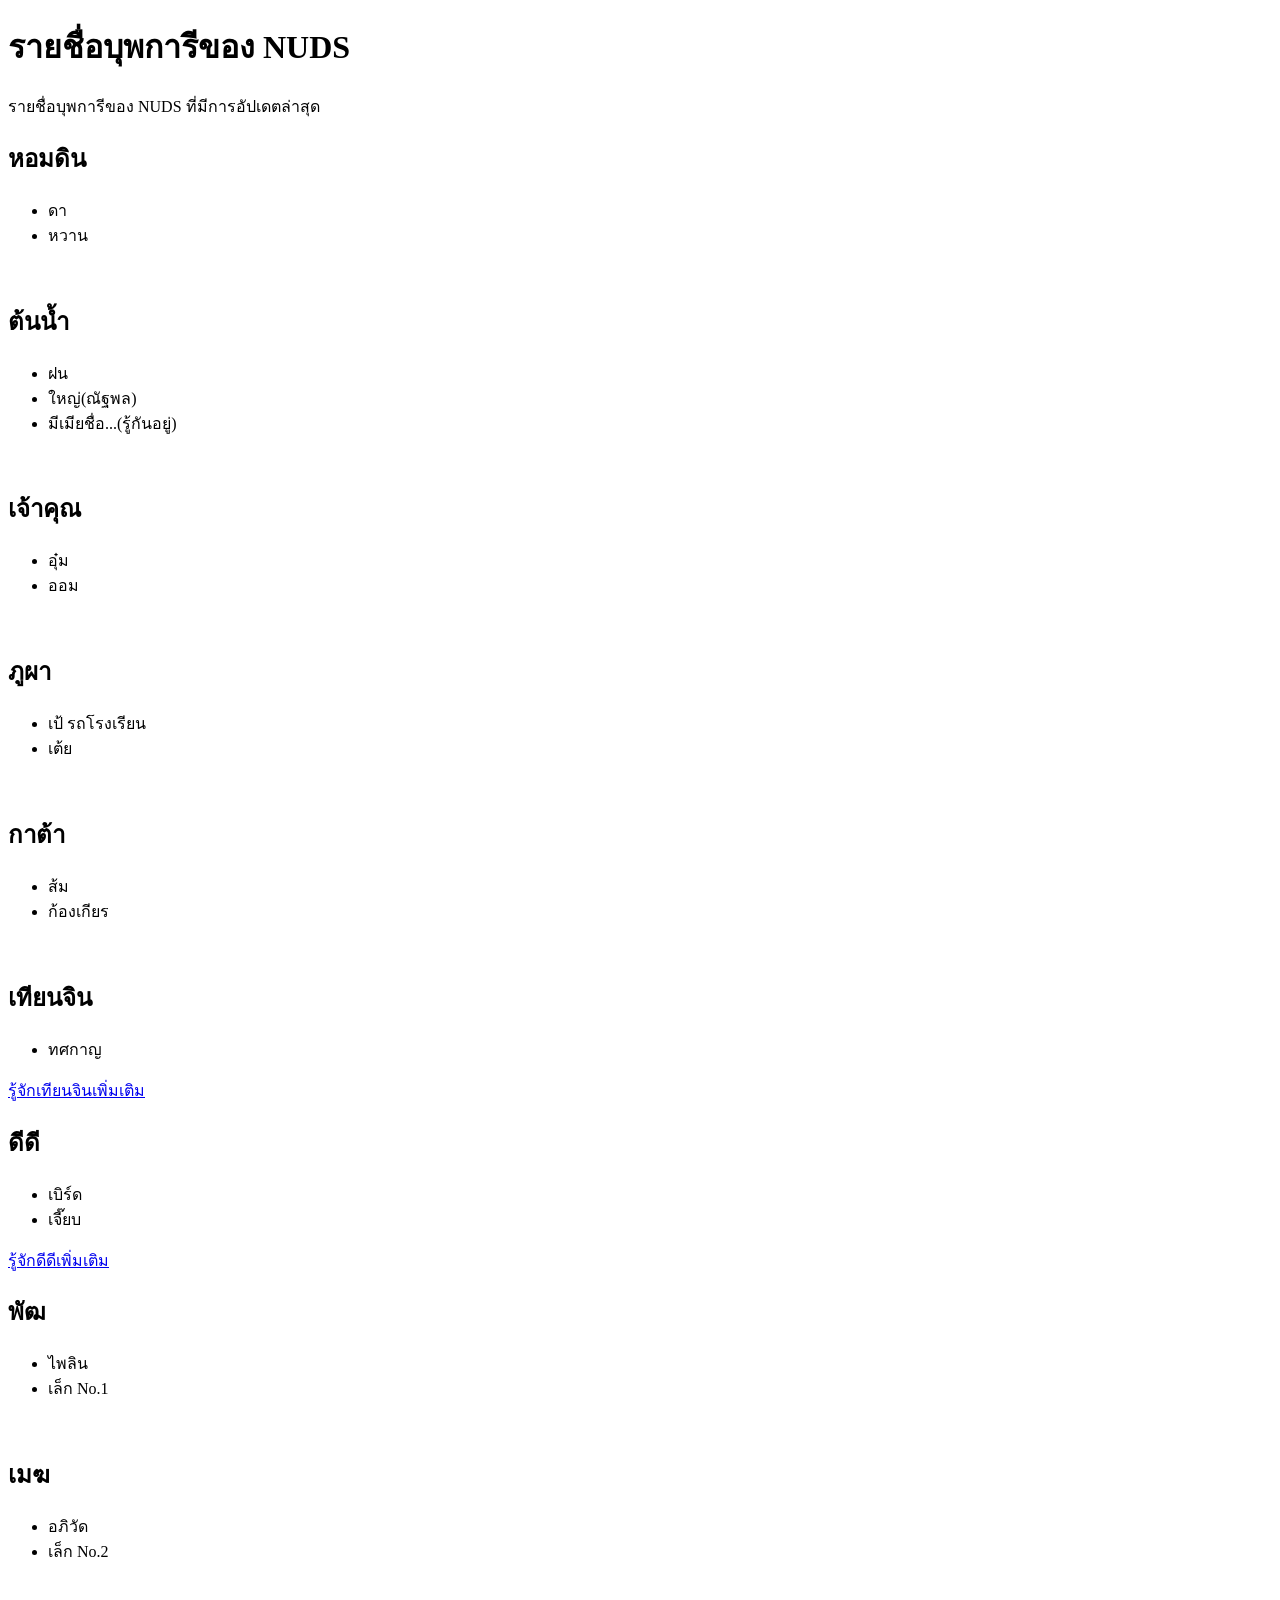
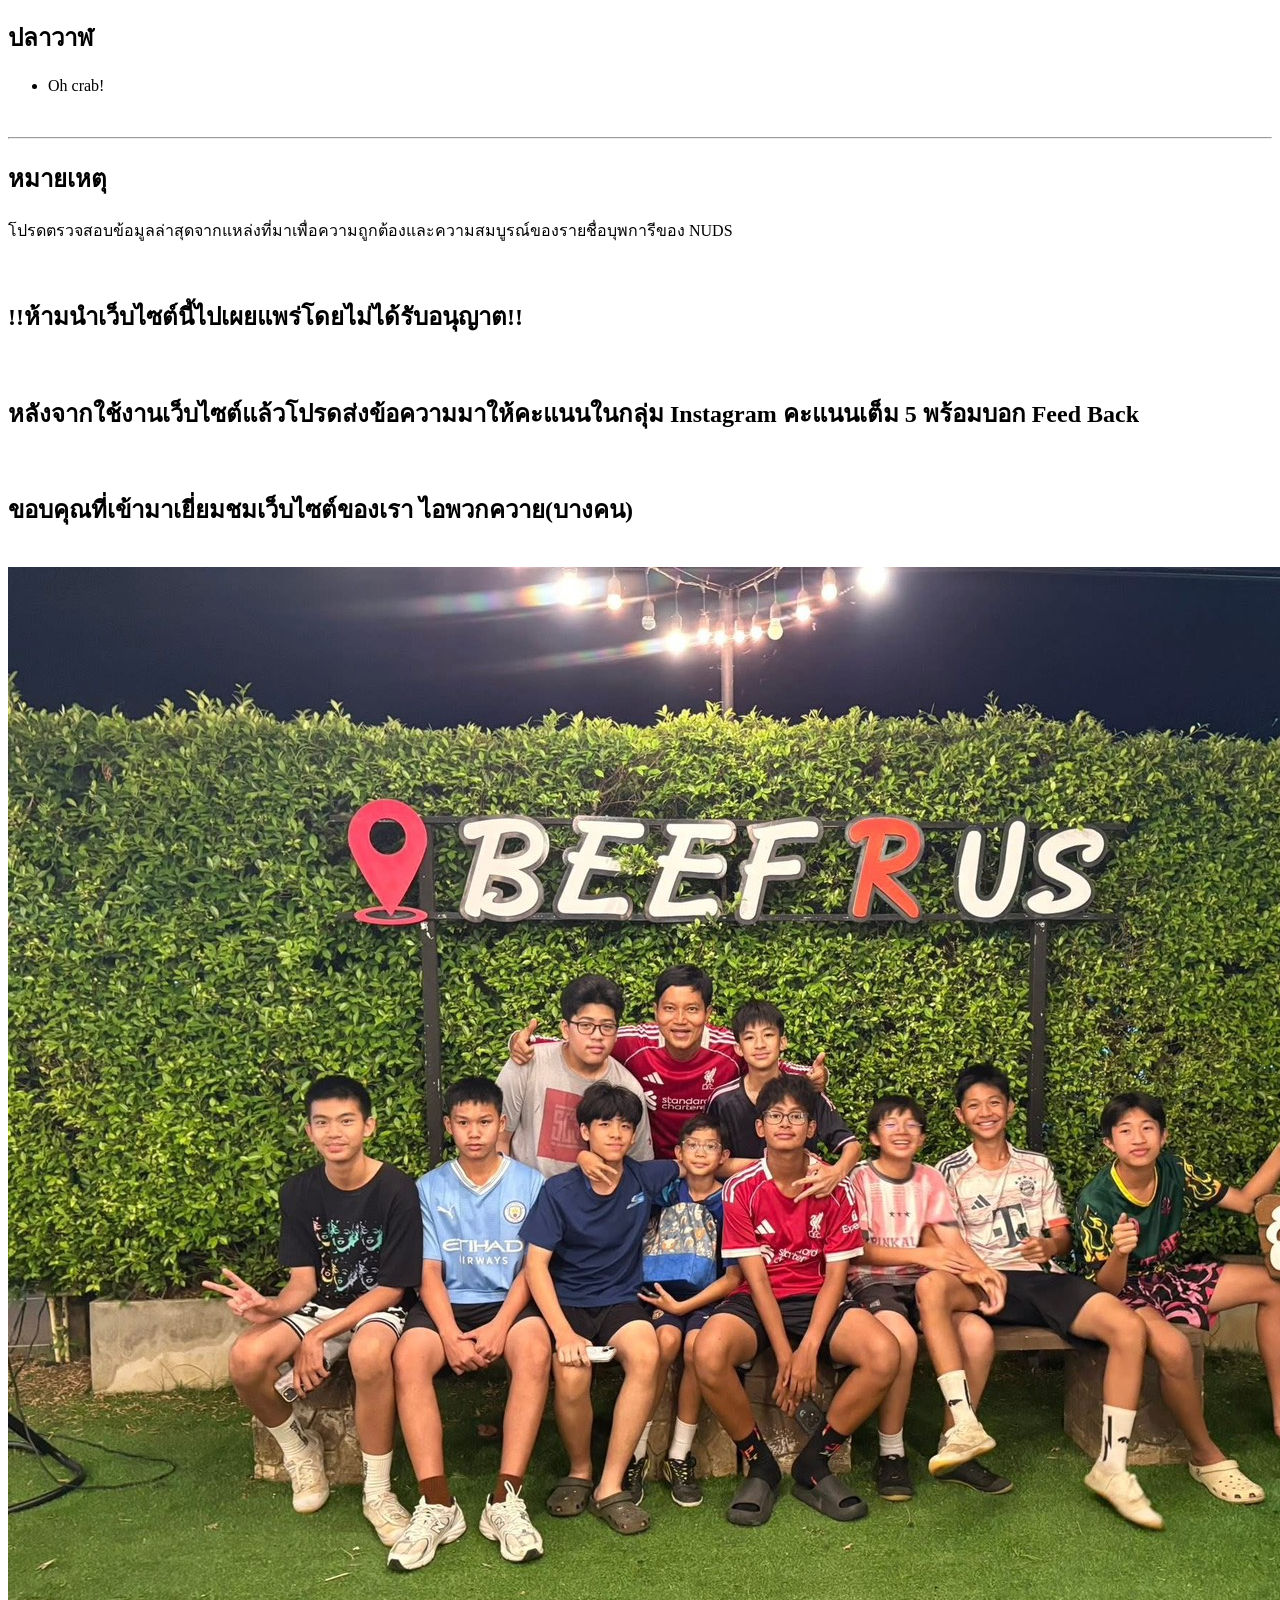
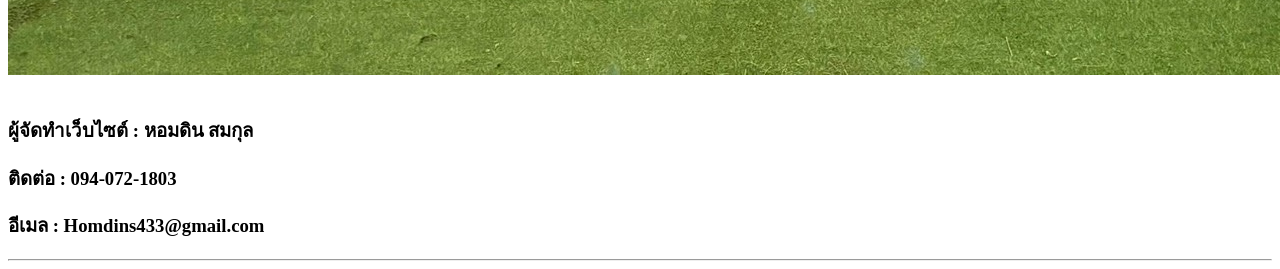
==== commit 312b4b69: "add footer" ====
--- a/index.html
+++ b/index.html
@@ -118,9 +118,12 @@
             <img src="img/2770.jpg" alt="">
                 <br/>
                 <br/>
-
+        </div>
+        <footer>
             <h3>ผู้จัดทำเว็บไซต์ : หอมดิน สมกุล</h3>
-        </div>
+            <h3>ติดต่อ : 094-072-1803</h3>
+            <h3>อีเมล : Homdins433@gmail.com</h3>
+        </footer>
 
 
         <!-- Text Formatting -->
